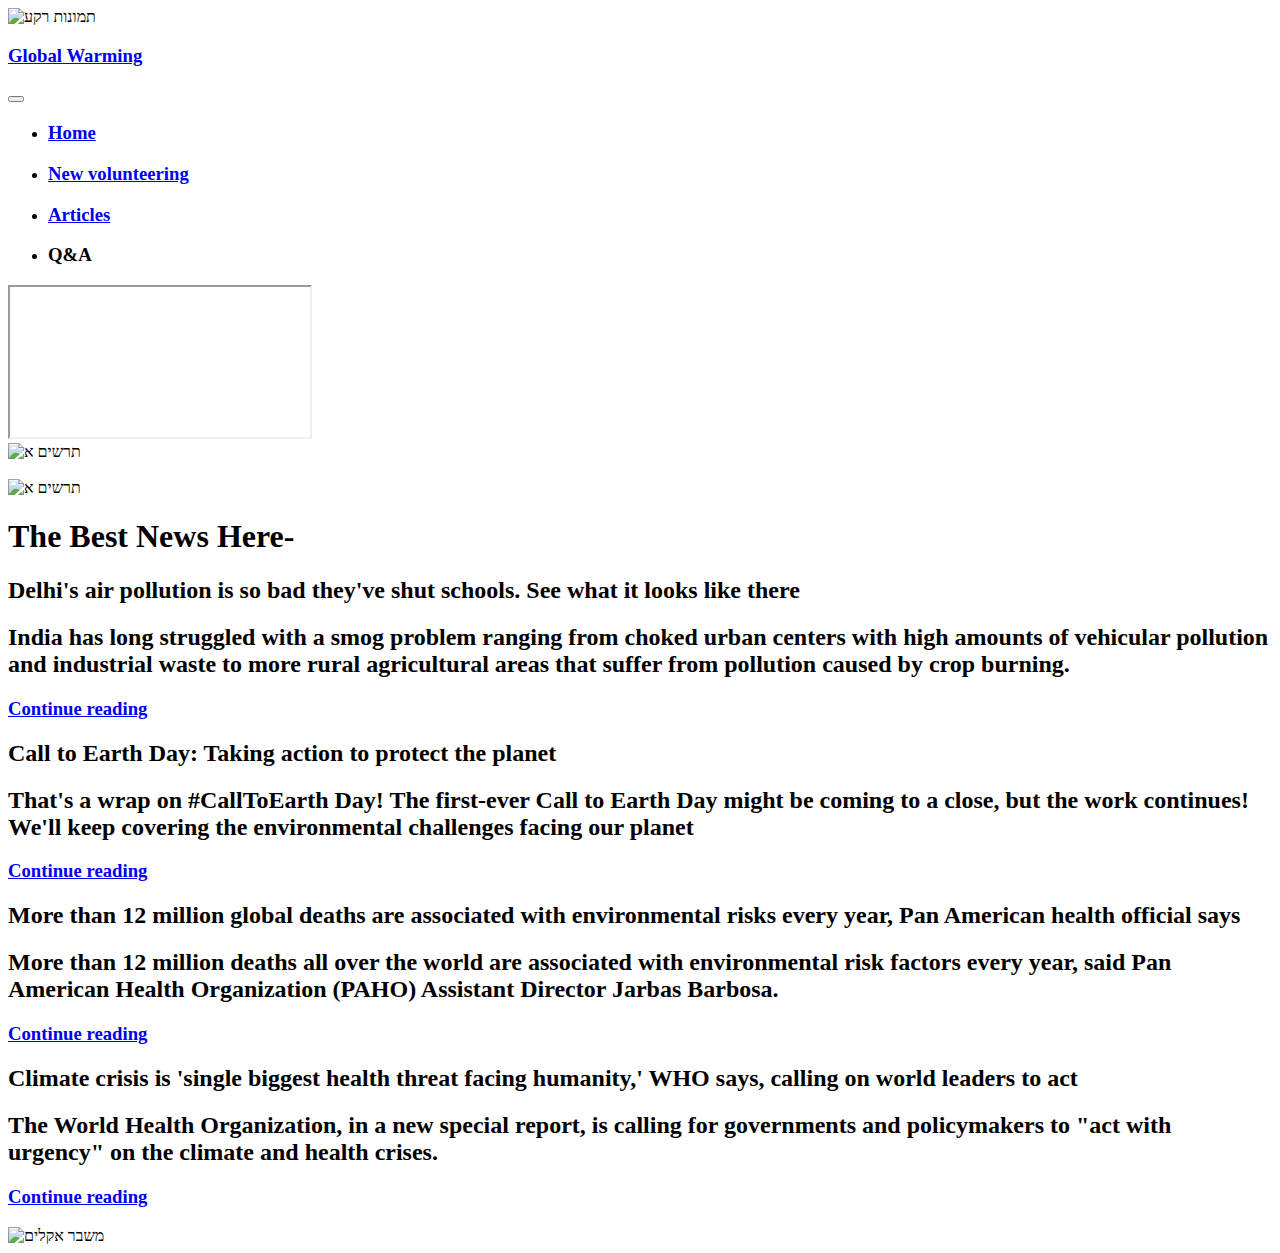
==== home.html @ 11e602e2 "Add files via upload" ====
<!doctype html>
<html lang="en">

<head>
    <!-- Required meta tags -->
    <meta charset="utf-8">
    <meta name="viewport" content="width=device-width, initial-scale=1">

    <!-- Bootstrap CSS -->
    <link href="https://cdn.jsdelivr.net/npm/bootstrap@5.1.3/dist/css/bootstrap.min.css" rel="stylesheet"
        integrity="sha384-1BmE4kWBq78iYhFldvKuhfTAU6auU8tT94WrHftjDbrCEXSU1oBoqyl2QvZ6jIW3" crossorigin="anonymous">

    <link rel="stylesheet" href="CSS/stelyPageHome.css">
    <link rel="stylesheet" href="CSS/styleAllPages.css">


    <title>Global Warming</title>

    <meta name="viewport" content="width=device-width, initial-scale=1.0">
</head>

<body>
    <!-- Optional JavaScript; choose one of the two! -->

    <!-- Option 1: Bootstrap Bundle with Popper -->
    <script src="https://cdn.jsdelivr.net/npm/bootstrap@5.1.3/dist/js/bootstrap.bundle.min.js"
        integrity="sha384-ka7Sk0Gln4gmtz2MlQnikT1wXgYsOg+OMhuP+IlRH9sENBO0LRn5q+8nbTov4+1p"
        crossorigin="anonymous"></script>

    <!-- Option 2: Separate Popper and Bootstrap JS -->
    <!--
    <script src="https://cdn.jsdelivr.net/npm/@popperjs/core@2.10.2/dist/umd/popper.min.js" integrity="sha384-7+zCNj/IqJ95wo16oMtfsKbZ9ccEh31eOz1HGyDuCQ6wgnyJNSYdrPa03rtR1zdB" crossorigin="anonymous"></script>
    <script src="https://cdn.jsdelivr.net/npm/bootstrap@5.1.3/dist/js/bootstrap.min.js" integrity="sha384-QJHtvGhmr9XOIpI6YVutG+2QOK9T+ZnN4kzFN1RtK3zEFEIsxhlmWl5/YESvpZ13" crossorigin="anonymous"></script>
    -->


    <!--תמונה של הרקע -->

    <div class="row">
        <div class=" picter col-12">
            <img src="https://encrypted-tbn0.gstatic.com/images?q=tbn:ANd9GcRUK-bfiatfNCBW3etAc6S4nFLme3odvycawA&usqp=CAU" alt="תמונות רקע" style="width: 100%; height: 300px;">
        </div>
    </div>


    <!-- תפריט -->
    <div class="row">
        <div class="bar col-12">
            <nav class="navbar navbar-expand-lg navbar-light bg-light" >
                <div class="container-fluid">
                    <a class="navbar-brand" href="#" ><h3>Global Warming</h3></a>
                    <button class="navbar-toggler" type="button" data-bs-toggle="collapse" data-bs-target="#navbarNav"
                        aria-controls="navbarNav" aria-expanded="false" aria-label="Toggle navigation">
                        <span class="navbar-toggler-icon"></span>
                    </button>
                    <div class="collapse navbar-collapse" id="navbarNav">
                        <ul class="navbar-nav" >
                            <li class="nav-item">
                                <a class="nav-link active" aria-current="page" href="#"><h3>Home</h3></a>
                            </li>
                            <li class="nav-item" >
                                <a class="nav-link active" href="#" ><h3>New volunteering</h3></a>
                            </li>
                            <li class="nav-item">
                                <a class="nav-link active" href="#"><h3>Articles</h3></a>
                            </li>
                            <li class="nav-item">
                                <a class="nav-link active"><h3>Q&A</h3></a>
                            </li>
                        </ul>
                    </div>
                </div>
            </nav>

        </div>
    </div>
    <!--סרטון -->

    <div class="row d-flex justify-content-center ">

        <iframe class="video col-10" controls src="https://www.youtube.com/embed/J12Uc4g2Y1E">
        </iframe>
        <!-- <video class="video col-10" controls> -->
        <!-- <source src="https://youtu.be/J12Uc4g2Y1E" type="youtu"> -->
        <!-- </video> -->
    </div>
    </div>

    <!--כתבות וגרפים -->



    <div class="row d-flex justify-content-center ">

        <div class=" col-5 graphs">

            <img src="https://ichef.bbci.co.uk/news/976/cpsprodpb/16DB9/production/_104552639_growth_v_vulnerability-nc.png"
                alt="תרשים א" style="width: 100%; height: 500px;"; >

            <br>
            <br>

            <img src="https://news.files.bbci.co.uk/include/newsspec/21570/assets/app-project-assets/sea_ice_animation_640-nc.gif"
                alt="תרשים א" style="width: 100%; height: 500px";>

        </div>

        <div class=" col-5 articles ">
            <article class="news">
                <h1><b>The Best News Here- </b></h1>
                <article class="new">
                    <h2><b>Delhi's air pollution is so bad they've shut schools. See what it looks like there</b></h2>
                    <p><h2>
                        India has long struggled with a smog problem ranging from choked urban centers with high amounts
                        of
                        vehicular pollution and industrial waste to more rural agricultural areas that suffer from
                        pollution
                        caused
                        by crop burning. </h2></p>
                    <a
                        href="https://edition.cnn.com/videos/world/2021/11/18/india-air-pollution-sud-pkg-hgt-intl-ldn-vpx.cnn/video/playlists/around-the-world/"><h3>Continue
                            reading</h3></a>

                </article>
                <article class="new">
                    <h2><b>Call to Earth Day: Taking action to protect the planet</b></h2>
                    <p><h2>That's a wrap on #CallToEarth Day!
                        The first-ever Call to Earth Day might be coming to a close, but the work continues! We'll keep
                        covering the
                        environmental challenges facing our planet </h2></p>
                    <a href=" https://edition.cnn.com/world/live-news/call-to-earth-day-2021-c2e-spc-intl/index.html"><h3>Continue
                        reading</h3></a>
                </article>
                <article class="new">
                    <h2><b>More than 12 million global deaths are associated with environmental risks every year, Pan
                            American
                            health
                            official says</b></h2>
                    <p><h2>More than 12 million deaths all over the world are associated with environmental risk factors
                        every year,
                        said Pan American Health Organization (PAHO) Assistant Director Jarbas Barbosa.

                    </h2></p>
                    <a
                        href="https://edition.cnn.com/2021/10/27/world/global-deaths-climate-environmental-risks-paho-intl/index.html"><h3>Continue
                            reading</h3></a>
                </article>

                <article class="new">
                    <h2><b> Climate crisis is 'single biggest health threat facing humanity,' WHO says, calling on world
                            leaders
                            to
                            act
                        </b></h2>
                    <p><h2>The World Health Organization, in a new special report, is calling for governments and
                        policymakers to "act
                        with urgency" on the climate and health crises.
                    </h2></p>
                    <a href="https://edition.cnn.com/2021/10/11/health/climate-change-health-covid-who/index.html"><h3>Continue
                        reading</h3>
                        </a>
                </article>

            </article>

            <img src="https://www.sviva.net/wp-content/uploads/2019/08/67939037_660783041103646_5617636001317912576_n-377x297.jpg" alt="משבר אקלים" style="width: 100%; height:320px;">

        </div>

    </div>
    </div>
</body>

</html>
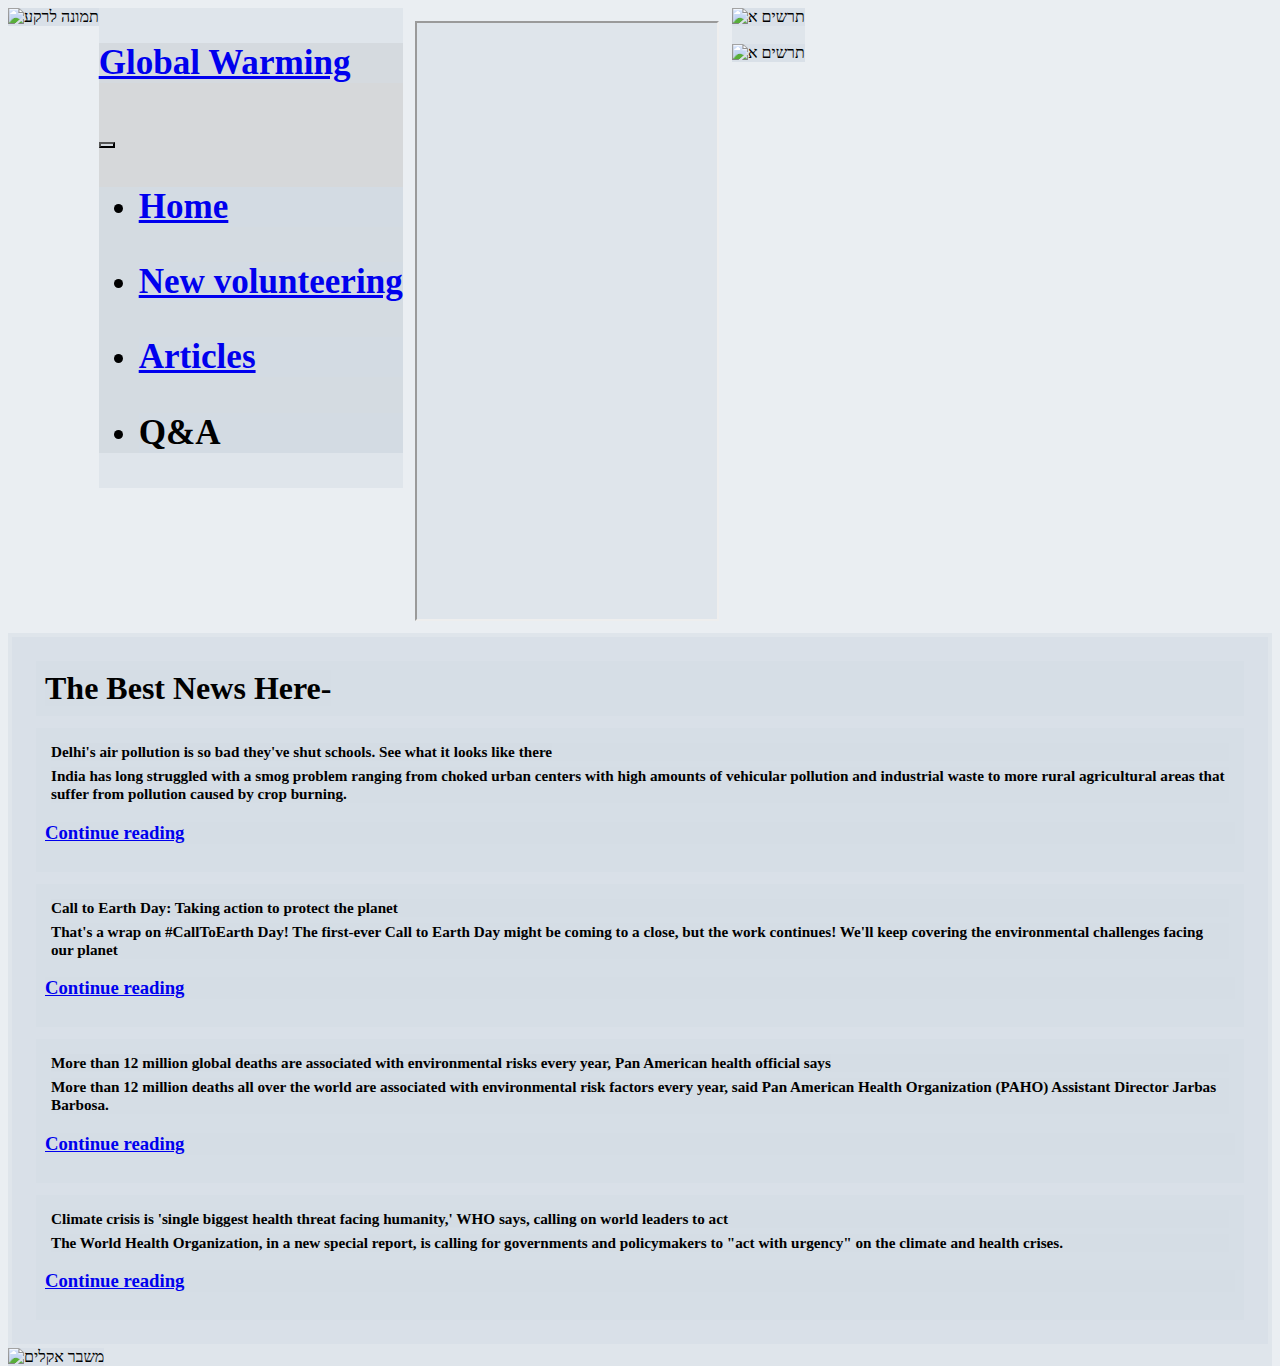
==== commit 23fdcb8c: "new home" ====
--- a/home.html
+++ b/home.html
@@ -38,7 +38,7 @@
 
     <div class="row">
         <div class=" picter col-12">
-            <img src="https://encrypted-tbn0.gstatic.com/images?q=tbn:ANd9GcRUK-bfiatfNCBW3etAc6S4nFLme3odvycawA&usqp=CAU" alt="תמונות רקע" style="width: 100%; height: 300px;">
+            <img src="https://www.fairobserver.com/wp-content/uploads/2019/07/Climate-change-climate-global-warming-environment.jpg" alt="תמונה לרקע" style="width: 100%; height: 300px;">
         </div>
     </div>
 
--- a/CSS/stelyPageHome.css
+++ b/CSS/stelyPageHome.css
@@ -0,0 +1,61 @@
+
+
+.rounded-circle{
+    margin: 2%;
+    height: 70px;
+    width: 100px;
+    
+}
+
+.img{
+    margin: 1%;
+    height: 370px;
+    width: 1500px;
+
+}
+
+.video{   
+     margin: 1%;
+
+     height: 600px;
+
+}
+
+.news {
+    margin: 4px;
+    padding: 12px;
+   }
+  
+.news > h1, .new {
+  margin: 12px;
+  padding: 9px;
+}
+  
+/* .new {
+
+  } */
+  
+.new > h2, p {
+  margin: 6px;
+  font-size: 95%;
+}
+
+.navbar{
+    background-color: rgb(214, 216, 218);
+    font-size: 30px;
+    padding: 0%;
+}
+
+.navbar > a, .navbar > div{
+  color: black;
+  text-decoration: none;
+  background-color: rgb(214, 216, 218);
+}
+
+.navBarSpace{
+  margin-right: 20px;
+  padding: 8px;
+}
+
+
+  --- a/CSS/styleAllPages.css
+++ b/CSS/styleAllPages.css
@@ -0,0 +1,36 @@
+*{
+    font-family: ' Calibri';
+    background-color: rgba(212, 220, 228, 0.479);
+    box-sizing: border-box;
+
+}
+
+[class*="col-"] {
+	float: left;
+}
+
+
+@media screen and (max-width: 1000px) {
+
+    .graphs{
+        display: block;
+        width: 100%;
+    }
+
+    .articles{
+        display: block;
+        width: 100%;
+    }
+}
+
+@media screen and (max-width: 700px) {
+    .graphs{
+        display: block;
+        width: 100%;
+    }
+
+    .articles{
+        display: block;
+        width: 100%;
+    }
+}
